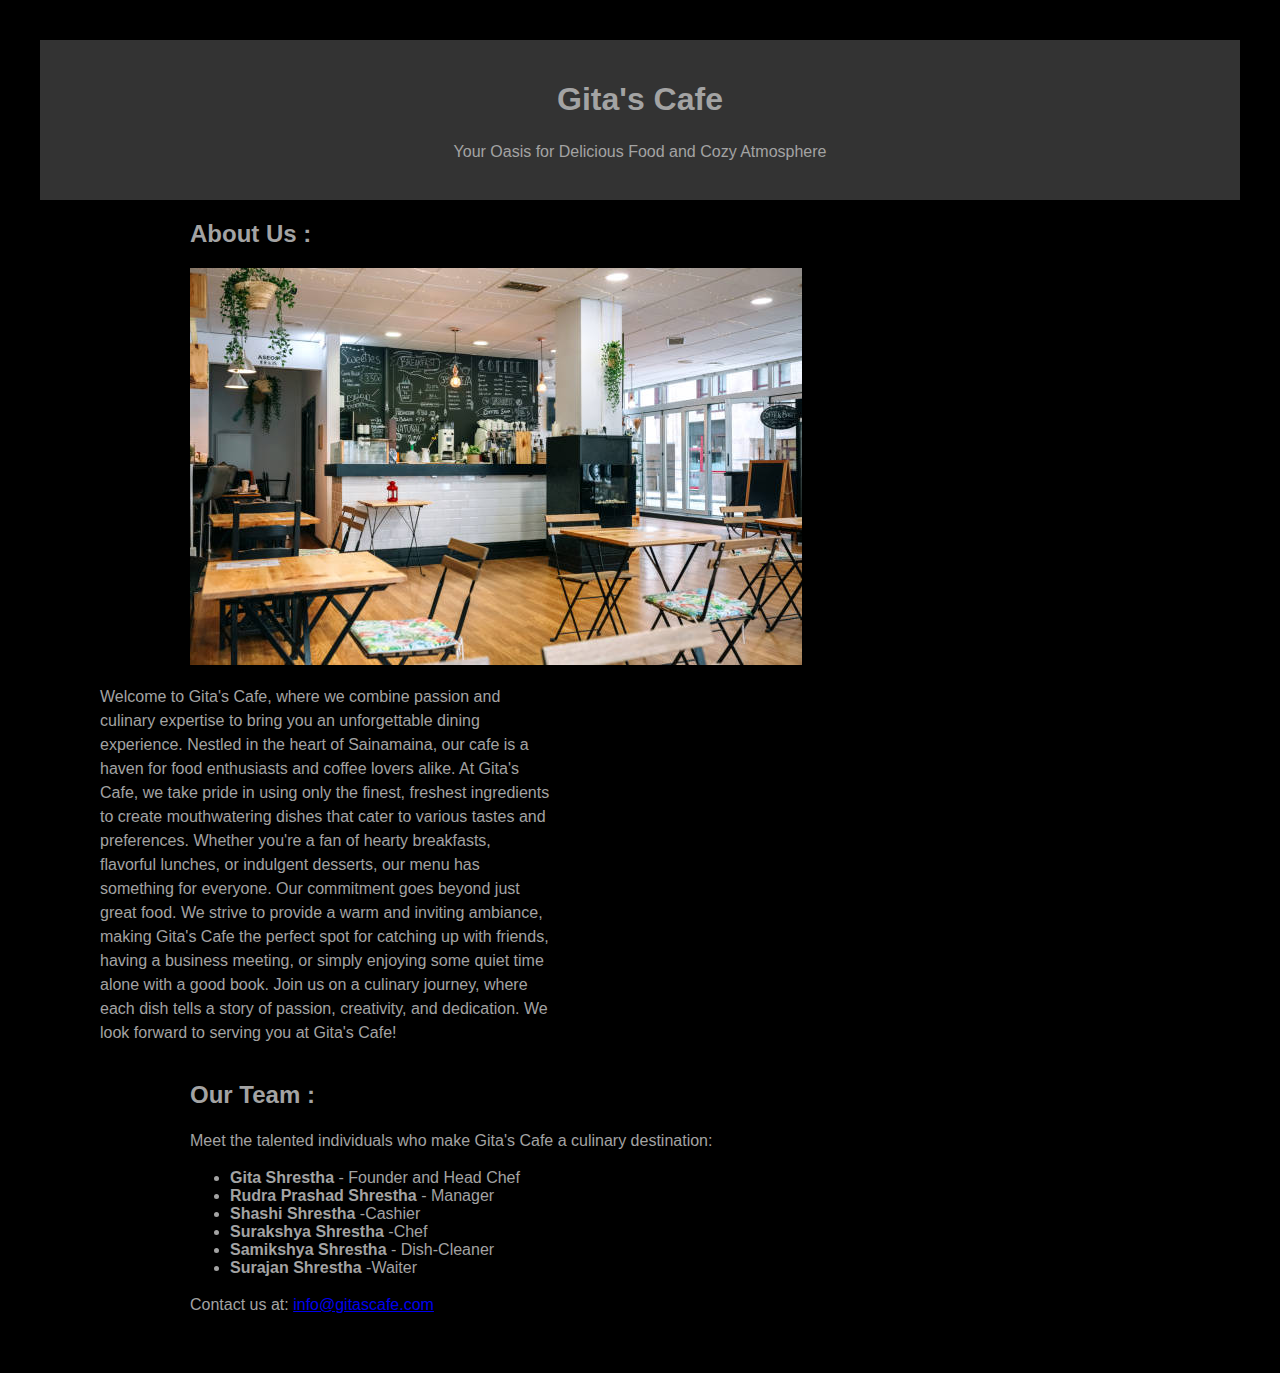
==== about.html @ a7858236 "updated contact us and about us" ====
<!DOCTYPE html>
<html lang="en">
<head>
    <meta charset="UTF-8">
    <meta name="viewport" content="width=device-width, initial-scale=1.0">
    <title>About Us - Gita's Cafe</title>
    <style>
        body {
            font-family: Arial, sans-serif;
            margin: 20px;
            padding: 20px;
            background-color: black;
          
        }
        header {
            text-align: center;
            padding: 20px;
            background-color: #333;
            color: rgb(163, 163, 163);
        }
        section {
            margin-top: 20px;
            color: rgb(163, 163, 163);
            
        }
        p {
            line-height: 1.5;
        }
        .paragraph{
            width: 450px;
           margin-left: 60px;
           display: inline-block;
           color: rgb(163, 163, 163);
        }
        .image{
            display: inline-block;
            margin-left: 150px;
        }
        .title{
            margin-left: 150px;
        }
        .founder{
            margin-left: 150px;
        }
        footer{
            color: rgb(163, 163, 163);
        }

    </style>
</head>
<body>
    <header>
        <h1>Gita's Cafe</h1>
        <p>Your Oasis for Delicious Food and Cozy Atmosphere</p>
    </header>

    <section>
        <h2 class="title">About Us :</h2>
        <img class="image"src="images/cafe-hall.jpg" alt="cafe-hall">
        <p class="paragraph">Welcome to Gita's Cafe, where we combine passion and culinary expertise to bring you an
        unforgettable dining experience. Nestled in the heart of Sainamaina, our cafe is a haven for 
        food enthusiasts and coffee lovers alike.

        At Gita's Cafe, we take pride in using only the finest, freshest ingredients to create 
        mouthwatering dishes that cater to various tastes and preferences. Whether you're a fan 
        of hearty breakfasts, flavorful lunches, or indulgent desserts, our menu has something 
        for everyone.

        Our commitment goes beyond just great food. We strive to provide a warm and inviting ambiance, 
        making Gita's Cafe the perfect spot for catching up with friends, having a business meeting, or 
        simply enjoying some quiet time alone with a good book.

        Join us on a culinary journey, where each dish tells a story of passion, creativity, and 
        dedication. We look forward to serving you at Gita's Cafe!
    </p>
    </section>

    <section>
        <h2 class="title">Our Team :</h2>
        <p class="founder">Meet the talented individuals who make Gita's Cafe a culinary destination:</p>
        <ul class="founder">
            <li><strong>Gita Shrestha</strong> - Founder and Head Chef</li>
            <li><strong>Rudra Prashad Shrestha</strong> - Manager</li>
            <li><strong>Shashi Shrestha</strong> -Cashier</li>
            <li><strong>Surakshya Shrestha</strong> -Chef</li>
            <li><strong>Samikshya Shrestha</strong> - Dish-Cleaner</li>
            <li><strong>Surajan Shrestha</strong> -Waiter</li>
          
        </ul>
    </section>

    <footer>
        <p class="founder">Contact us at: <a href="mailto:surajansth1995@gmail.com">info@gitascafe.com</a></p>
    </footer>
</body>
</html>
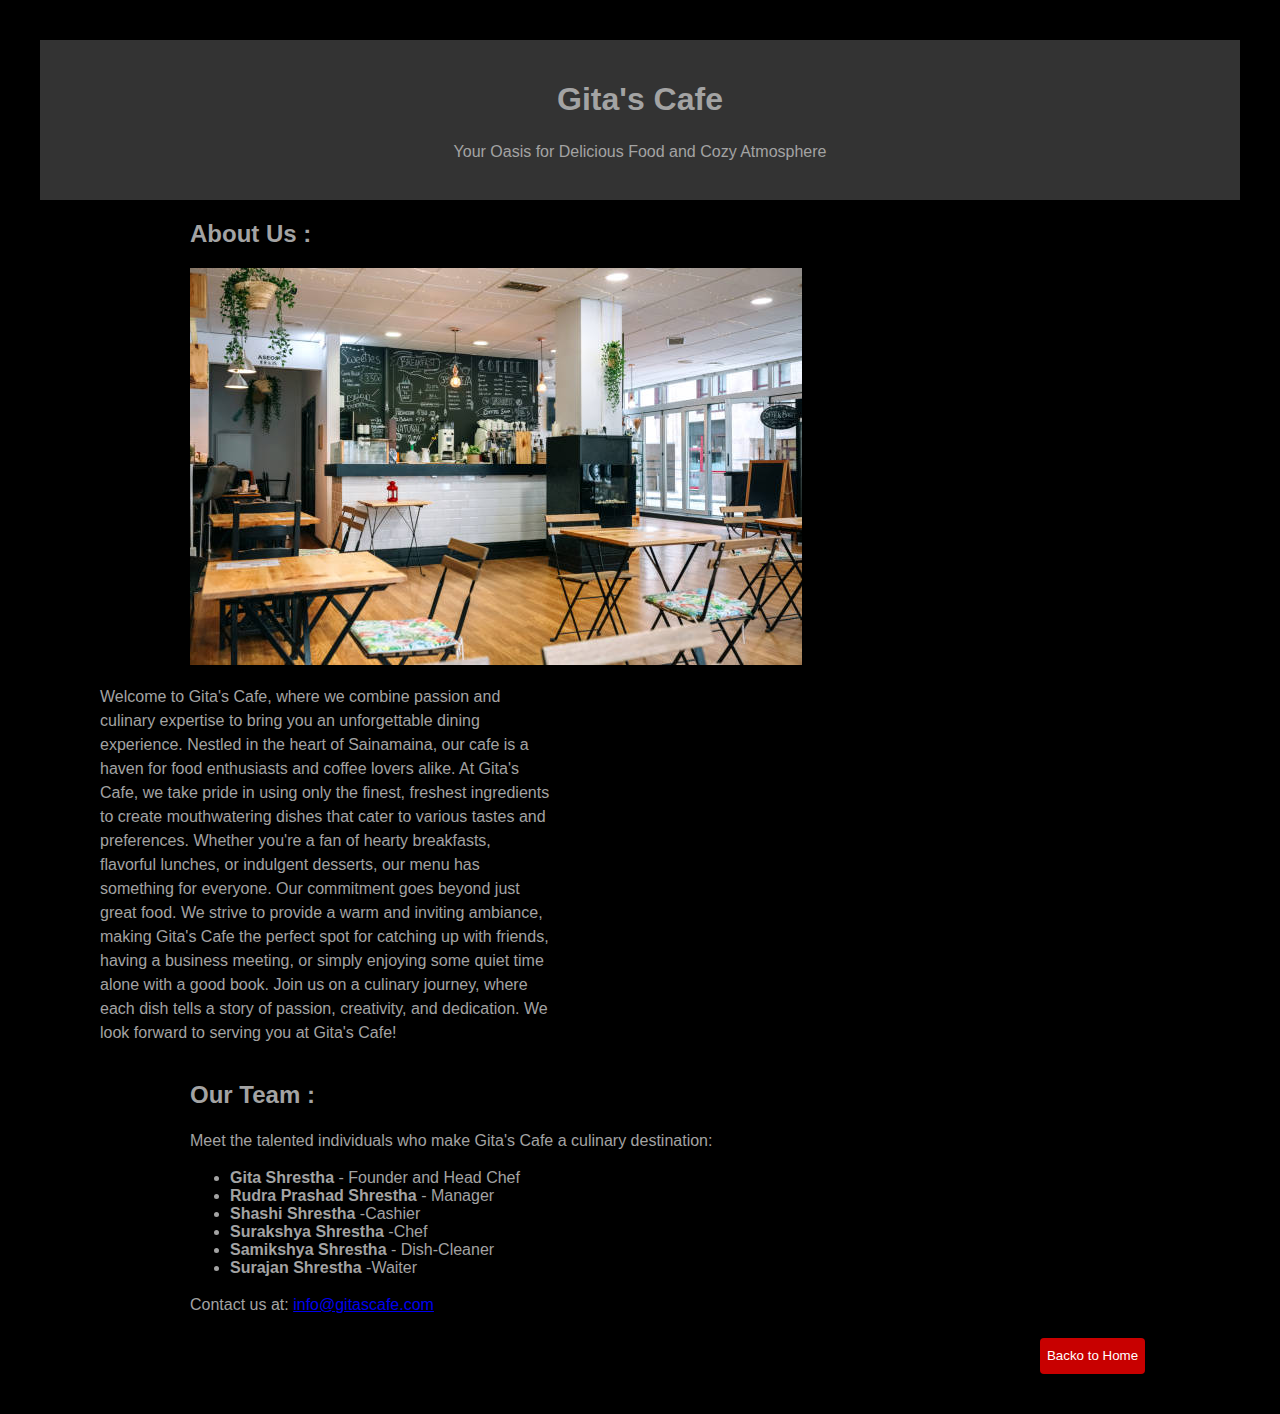
==== commit 318c8098: "completed final projects" ====
--- a/about.html
+++ b/about.html
@@ -42,6 +42,25 @@
         .founder{
             margin-left: 150px;
         }
+        .back{
+    
+    background-color: rgb(200, 0, 0);
+    color: white;
+    border: none;
+    border-color: rgb(52, 2, 2);
+    height: 36px;
+    width: 105px;
+    border-radius: 4px;
+    border-width: 1px;
+    cursor:pointer;
+    margin-top: 5px;
+    margin-right: 10px;
+    margin-left: 1000px;
+}
+.back:hover{
+    transition: 1s;
+    box-shadow: 8px 8px 8px rgb(98, 96, 96);
+}
         footer{
             color: rgb(163, 163, 163);
         }
@@ -92,5 +111,8 @@
     <footer>
         <p class="founder">Contact us at: <a href="mailto:surajansth1995@gmail.com">info@gitascafe.com</a></p>
     </footer>
+    <a href="index.html" target="index.html">
+        <button class="back">Backo to Home</button>
+    </a>
 </body>
 </html>
